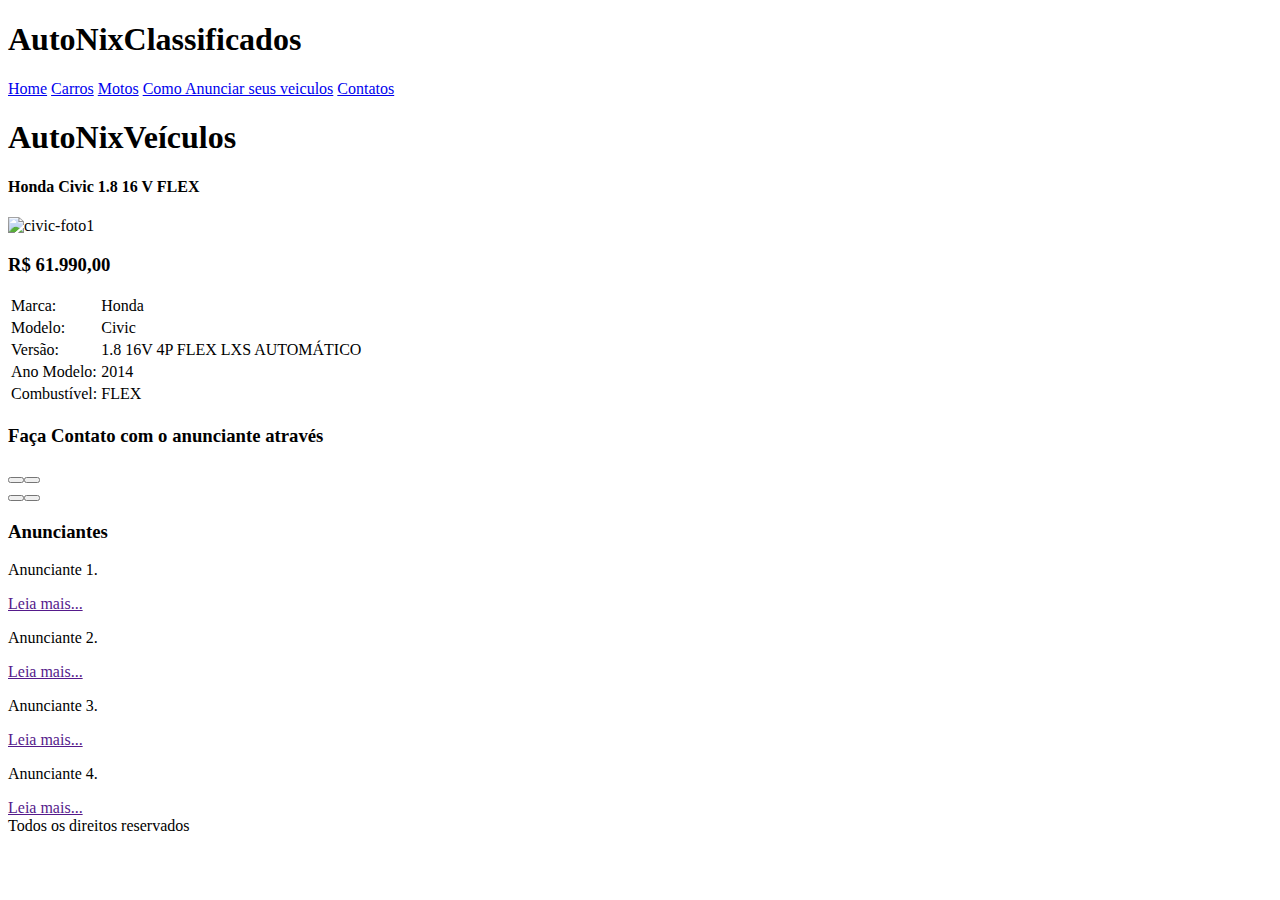
==== anuncio.html @ bb1aec83 "Add files via upload" ====
<!DOCTYPE html>
<html>
<head>
	<title>NixAuto - Classificados de Veiculos e Motos </title>
	<meta charset="utf-8">

	<link rel="stylesheet" type="text/css" href="css/estilo.css">
</head>
<body>
	<!-- Area do cabecalho-->
	<div id="area-cabecalho">

		<!-- Area do Logo -->
		<div id="area-logo">
			<h1>AutoNix<span class="branco">Classificados</span></h1>
		</div>
		<!-- Fina area de  LOGO -->

		<!-- Area do Menu-->	
		<div id="area-menu">
			<a href="index.html">Home</a>
			<a href="carros.html">Carros</a>
			<a href="motos.html">Motos</a>
			<a href="anunciar.html">Como Anunciar seus veiculos</a>
			<a href="contato.html">Contatos</a>
		</div>
		<!-- Final da area de Menu-->
		
	</div>
	<!-- final do cabecalho-->

	<!-- Inicio area-principal-->
	<div id="area-principal">


		<!-- Cabecalho Sessão Veiculos-->
		<div id="area-postagens">

			<!-- Titulo da area de anuncio-->
			<div class="cabecalho-estoque">
				<h1>AutoNix<span class="laranja">Veículos</span></h1>
			</div>
			<div><h4 class="titulo-pagina">Honda Civic 1.8 16 V FLEX</h4></div>
			
		
			<!-- Inicio anuncio principal -->
				
				<!--Foto Anuncio -->
				<img class="imagem-ficha-tecnica" src="https://i.ibb.co/6RPtfFy/civic-foto1.jpg" alt="civic-foto1" border="0" width="100%">

				
				<!--Ficha Tecnica-->

				<div class="ficha-tecnica">
					<div><h3 class="titulo-anuncio">R$ 61.990,00</h3></div>
					<div id="azul">
						<table>
							<tr>
								<td id="vermelho">Marca:</td>
								<td id="align-left">Honda</td>
							</tr>

							<tr>
								<td>Modelo:</td>
								<td id="align-left">Civic</td>
							</tr>
							<tr>
								<td>Versão:</td>
								<td id="align-left" style="line-height:16px;word-break: break-all;">1.8 16V 4P FLEX LXS AUTOMÁTICO</td></tr>
							</tr>
							<tr>
								<td>Ano Modelo:</td>
								<td id="align-left">2014</td>
							</tr>
							<tr>
								<td>Combustível:</td>
								<td id="align-left">FLEX</td>
							</tr>
						</table>
					</div>
					<div id="proposta" >
						<h3>Faça Contato com o anunciante através</h3>
						<!-- inicio whatsapp-->
						<div>
							<button>
						 	    <a href="https://api.whatsapp.com/send?phone=5516993379492&text=Olá, acabei de ver o veículo em seu site e gostaria de mais informações - HONDA Civic 1.8 16V 4P FLEX LXS AUTOMÁTICO - R$ 61.990,00" target=_blank><button class="botaowhats"></button></a><br />
						    </button> 	
						</div>
						<!-- Final whats app -->
						<div>
							<button>
							<a href="https://www.facebook.com/sharer/sharer.php?kid_directed_site=0&u=http%3A%2F%2Fautoaraveiculos.com.br%2Fveiculo%2F6140070&display=popup&ref=plugin&src=share_button"><button class="botaoface" ></button></a><br>
							</button>
						</div>
						 	 	
					</div>
				</div>
				<!--Fim ficha Tecnica-->

			</div>

			
			
			
		</div>
		<!-- Final Sessão Veiculos-->	

	<!-- Inicio area lateral-->
	<div id="area-lateral">

		<!--Inicio conteudo lateral-->
		<div class="conteudo-lateral">
			<!-- conteudo lateral texto 1 -->
			<h3><p>Anunciantes</p></h3>
			<div class="postagem-lateral">
				<p>Anunciante 1.</p>
				<a href="">Leia mais...</a>
			</div> 
			<!-- final do conteudo lateral texto 1 -->
			
			<!-- conteudo lateral texto 2 -->
			<div class="postagem-lateral">
				<p>Anunciante 2.</p>
				<a href="">Leia mais...</a>
			</div> 
			<!-- final do conteudo lateral texto 2 -->

			<!-- conteudo lateral texto 2 -->
			<div class="postagem-lateral">
				<p>Anunciante 3.</p>
				<a href="">Leia mais...</a>
			</div> 
			<!-- final do conteudo lateral texto 2 -->

			<div class="postagem-lateral">
				<p>Anunciante 4.</p>
				<a href="">Leia mais...</a>
			</div> 
			<!-- final do conteudo lateral texto 2 -->
		</div>
		<!-- Final conteudo lateral-->


	</div>
	<!-- Final area lateral-->


	
</div>
<!--Final da area principal-->
	
	<!-- Inicio rodape -->
	<div id="rodape"> Todos os direitos reservados</div>

</body>
</html>
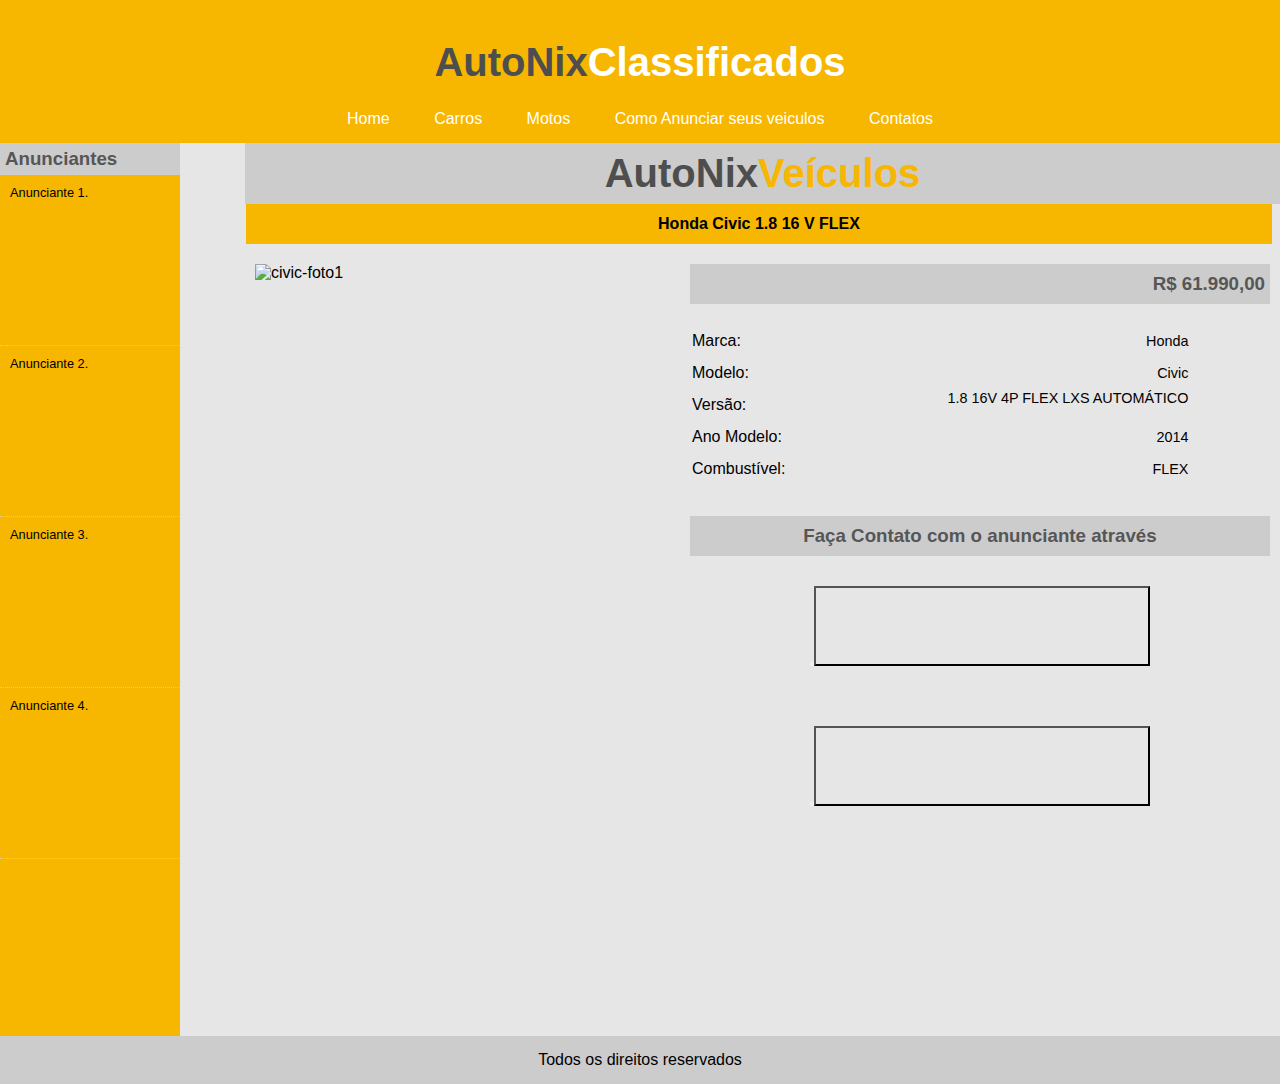
==== commit 402cd2c8: "Add files via upload" ====
--- a/anuncio.html
+++ b/anuncio.html
@@ -4,7 +4,7 @@
 	<title>NixAuto - Classificados de Veiculos e Motos </title>
 	<meta charset="utf-8">
 
-	<link rel="stylesheet" type="text/css" href="css/estilo.css">
+	<link rel="stylesheet" type="text/css" href="estilo.css">
 </head>
 <body>
 	<!-- Area do cabecalho-->
--- a/estilo.css
+++ b/estilo.css
@@ -0,0 +1,307 @@
+/*Limar formataçõe*/
+*{
+	margin: 0;
+	padding: 0;
+}
+
+body{
+	font-size: 1em;
+	font-family: "Trebuchet MS", Helvetica, sans-serif;
+	background: #e6e6e6;
+}
+
+/*
+*** Layout ***
+*/
+#area-cabecalho{
+	background-color: #f7b600;
+	padding: 15px;
+	text-align: center;	
+}
+
+#area-logo{
+	padding: 25px;	
+}
+
+#area-menu{
+	padding-right:200px;
+	padding-right: 0px;	
+}
+
+/*#area-principal{
+	width: 1200px
+	height:2200;
+	margin-left:0px;
+	border:10px solid green;
+}*/
+
+
+#area-postagens{
+	width: 1035px;
+	height: 890px;
+	float: right;
+	/*border:3px solid green;*/
+	
+	
+
+	
+}
+#area-lateral{
+	width: 180px;
+	height:893px;
+	margin-left: 0px;
+	background:#f7b600;
+	/*border:1px solid red;*/
+}
+	
+.postagem{	
+	background: white;
+	padding-left: 15px;
+	width: 500px;
+	height:275px;
+	display: inline;
+	/*border:3px solid green ;*/
+}
+
+		
+
+}
+
+.conteudo-lateral{
+	background: white;
+	padding: 10px;
+	margin-bottom: 20px;
+}
+
+.postagem-lateral{
+	font-size: 0.8em;
+	height: 150px;
+	padding: 10px;
+	border-bottom: 1px dotted #CCC;
+
+
+}
+
+#rodape{
+	clear: both;
+	text-align: center;
+	padding: 15px;
+	background: #CCC;
+	
+}
+
+/*Formatação dos links da area de postagem*/
+
+
+
+
+/*
+*** Formatações do menu***
+*/
+
+a{
+	color:#f7b600;
+	text-decoration: none;
+
+}
+
+a:link, a:visited {
+	color:#f7b600;
+	
+}
+
+a:hover {
+	text-decoration: underline;
+}
+
+#area-cabecalho a:link, #area-cabecalho a:visited {
+	color:#FFF;
+	padding: 12px 20px;
+}
+
+#area-cabecalho a:hover {
+	color:#f7b600;
+	background: #FFF;
+	text-decoration: none;
+}
+
+#area-menu-lateral a:link, #area-menu-lateral{
+	color:black;
+	background: #f7b600;
+}
+
+
+ 
+
+
+
+
+
+/*
+*** Formatações gerais***
+*/
+
+h1{
+	color: #4e4e4e;
+	font-size: 2.5em;
+}
+h2{
+	color: #f7b600;
+}
+h3{
+	color: #565656;
+	background: #CCC;
+	padding: 5px;
+}
+h4{
+	background: #f7b600;
+	margin-left: 1px;
+	margin-right:1px;	
+	margin-top: 0px;
+	width: 313px;
+	padding: 10px;
+	border:1px solid #f7b600;
+
+}
+
+.branco{
+	color: white;
+}
+
+.laranja{
+	color:#f7b600;
+}
+
+.rosa{
+	color:pink;
+	display: block;
+}
+
+#ficha-tecnica{
+	display: block;
+}
+
+
+.estilo-botao{
+	margin-bottom:30px;
+	padding-bottom: 30px
+
+	
+}
+
+.anuncio{
+	width: 300px;
+	height: 355px;
+	margin-top: 0px;
+	padding-top: 0px;
+	margin-left: 20px;
+	/*border:1px solid gray;*/
+}
+.data-postagem{
+	font-size:0.7em;
+	/*border-bottom: 1px solid;	*/
+	padding-bottom: 5px;
+	margin-bottom: 5px;
+	display: block;
+	
+}
+.cabecalho-estoque{
+	clear: both;
+	text-align: center;
+	padding: 8px;
+	background: #CCC;
+}
+.botao{
+	margin-left:5px;
+	font-style: bold;
+	background:#f7b600;
+	display:inline;
+}
+
+.botao a{
+	color:black;
+}
+.formato-foto{
+	margin-left: 5px;
+	margin-right: 5px;
+	width:325px; 
+	height:250px;
+	border:1px solid #CCC;
+}
+.formato-preco{
+	margin-left: 5px;
+}
+
+.imagem-ficha-tecnica{
+	margin-left: 10px;
+	/*border:1px solid green;*/
+	width: 400px;
+	height: 400px;
+}
+
+.titulo-pagina{
+	margin-bottom: 20px;
+	width: 97%;
+	text-align:center;
+	
+}
+
+.ficha-tecnica{
+	float: right;
+	display: inline;
+	margin-right: 10px;
+	margin-bottom: 50px;
+	padding-right: 0;
+	line-height: 30px;
+	width: 580px;
+	/*border:1px solid green;*/
+}
+
+#vermelho{
+	/*border:1px solid red;*/
+}
+
+#azul{
+	/*border:1px solid blue;*/
+}
+
+#align-left{
+	float: right;
+	font-size: 0.9em;
+	text-align: right;
+	padding-left: 160px;
+	
+}
+ .titulo-anuncio{
+ 	/*border: 1px solid red;*/
+ 	text-align: right;
+ 	padding: 5px;
+ 	margin-bottom: 20px;
+ }
+
+ #proposta{
+ 	display: block;
+ 	width: 580px;
+ 	text-align: center;
+ 	margin-top: 30px;
+ 	/*border:1px solid blue;*/
+ 	
+ }
+
+ .botaowhats{
+ 	width: 336px;
+ 	height: 80px;
+ 	line-height: 0px;
+ 	padding: 0px;
+ 	margin-top:30px;
+ 	margin-bottom: 30px;
+ 	background:url(../carros/logo4-whatsapp.png)no-repeat;	
+ }
+
+ .botaoface{
+ 	width: 336px;
+ 	height: 80px;
+ 	margin-top: 30px;
+ 	margin-bottom: 30px;
+ 	background: url(../carros/botao-face2.png)no-repeat;
+ }